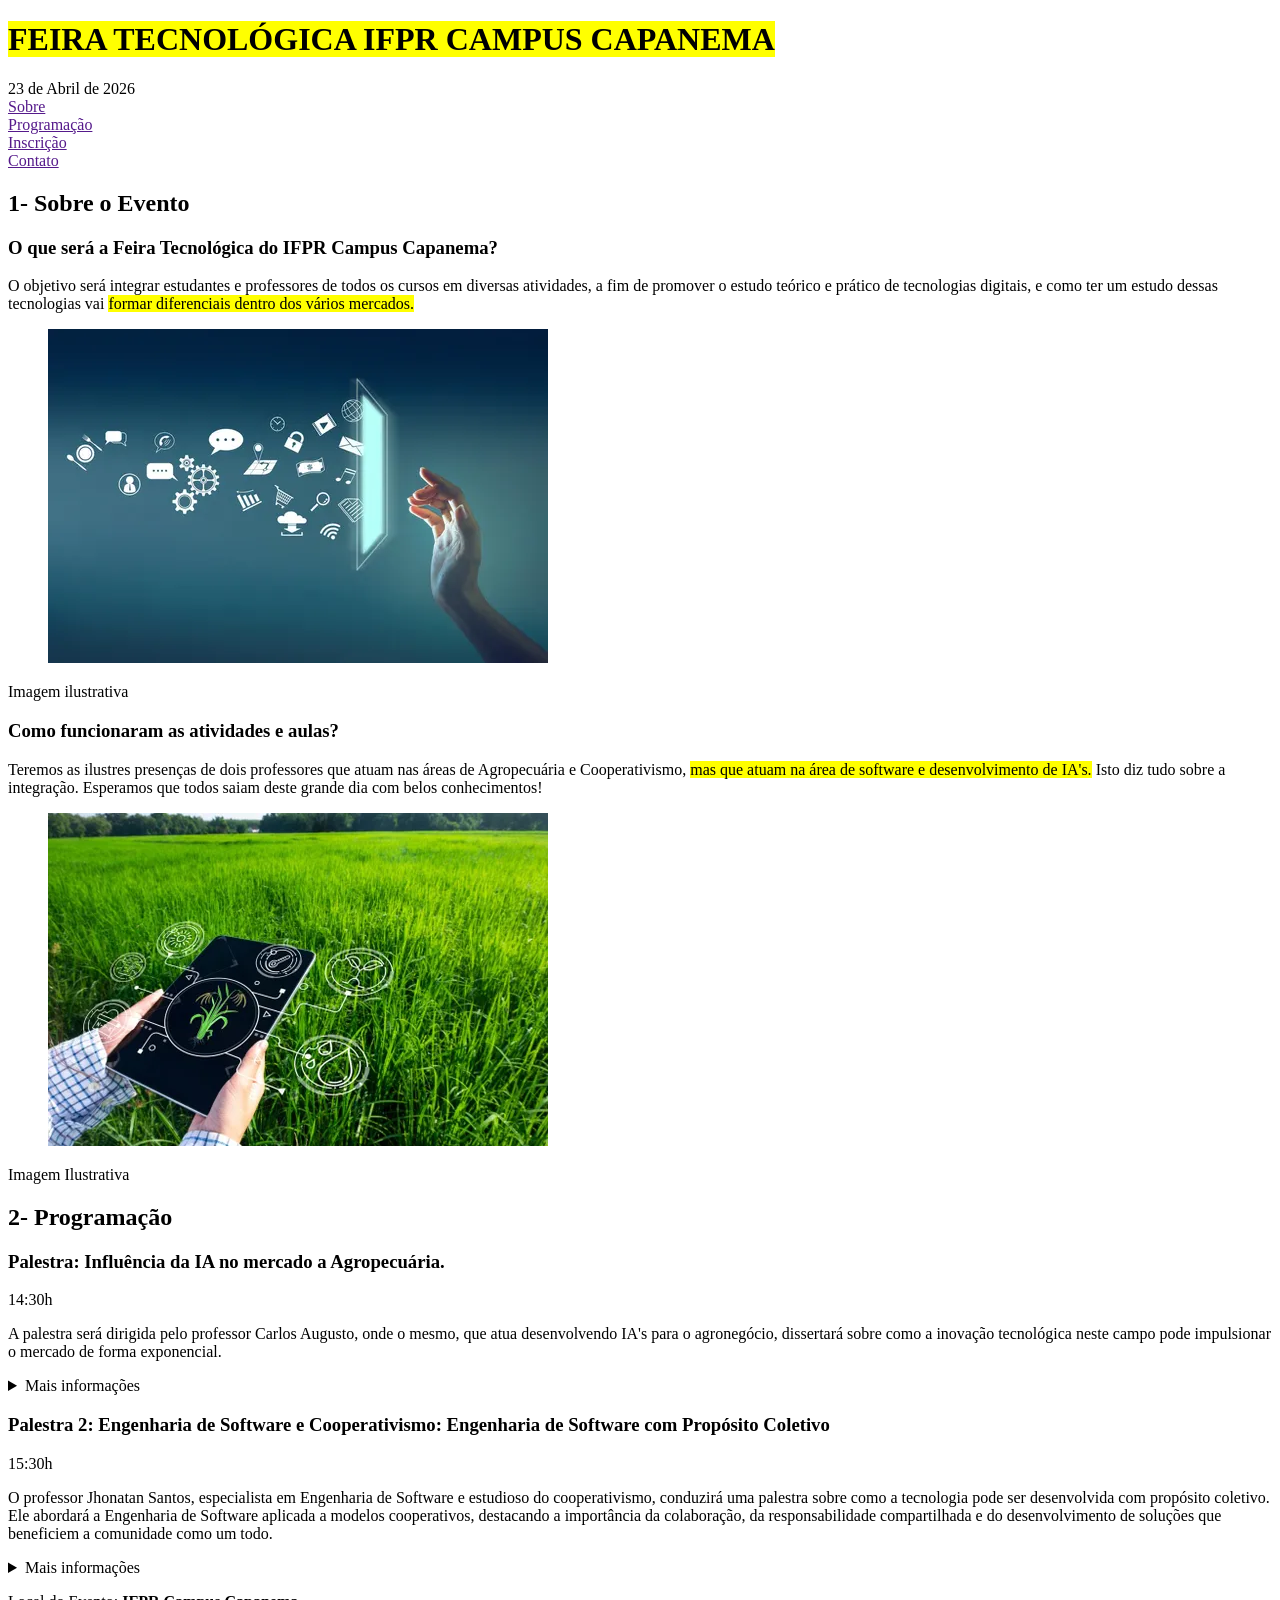
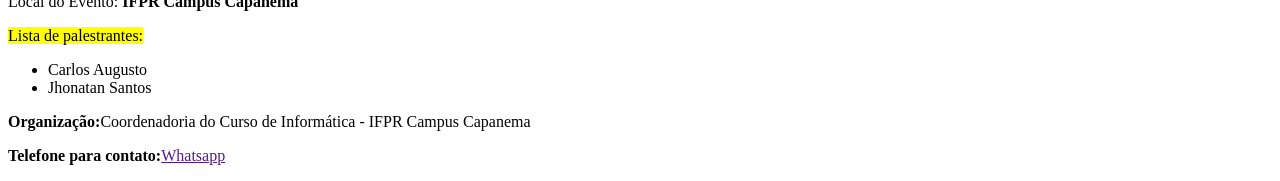
==== eventos.html @ 6d161259 "quarta_pagina" ====
<!DOCTYPE html>
<html lang="en">
<head>
    <meta charset="UTF-8">
    <meta name="viewport" content="width=device-width, initial-scale=1.0">
    <title>Document</title>
</head>
<body>

    <header>
        <h1><strong><mark>FEIRA TECNOLÓGICA IFPR CAMPUS CAPANEMA</mark></strong></h1>
        <time datetime="2026-04-23">23 de Abril de 2026</time>
    </header>

    <nav>
        <a href="">Sobre</a> <br>
        <a href="">Programação</a> <br>
        <a href="">Inscrição</a> <br>
        <a href="">Contato</a> <br>
    </nav>

    <main>
        <section>
            <h2><strong>1- Sobre o Evento</strong></h2>

            <article>
                <h3>O que será a Feira Tecnológica do IFPR Campus Capanema?</h3>
                <p>O objetivo será integrar estudantes e professores de todos os cursos em diversas atividades, a fim de promover o estudo teórico e prático de tecnologias digitais, e como ter um estudo dessas tecnologias vai <mark>formar diferenciais dentro dos vários mercados.</mark></p>
                <figure><img src="imagens_projeto/tech.webp" alt="imagem_tech"></figure>  
                <figcaption>Imagem ilustrativa</figcaption>
            </article>

            <article>
                <h3>Como funcionaram as atividades e aulas?</h3>
                <p>Teremos as ilustres presenças de dois  professores que atuam nas áreas de Agropecuária e Cooperativismo, <mark>mas que atuam na área de software e desenvolvimento de IA's.</mark> Isto diz tudo sobre a integração. Esperamos que todos saiam deste grande dia com belos conhecimentos!</p>
                <figure><img src="imagens_projeto/techagro.webp" alt="techagroimg"></figure>
                <figcaption>Imagem Ilustrativa</figcaption>
            </article>
        </section>

        <section>
            <h2><strong>2- Programação</strong></h2>
            <article>
                <h3><strong>Palestra: Influência da IA no mercado a Agropecuária.</strong></h3>
                <time datetime="2026-04-23">14:30h</time>
                <p>A palestra será dirigida pelo professor Carlos Augusto, onde o mesmo, que atua desenvolvendo IA's para o agronegócio, dissertará sobre como a inovação tecnológica neste campo pode impulsionar o mercado de forma exponencial.</p>
                <details><summary>Mais informações</summary>Carlos Augusto é doutor em desenvolvimento de IA's</details>
            </article>

            <article>
                <h3><strong>Palestra 2: Engenharia de Software e Cooperativismo: Engenharia de Software com Propósito Coletivo</strong></h3>
                <time datetime="2026-04-23">15:30h</time>
                <p>O professor Jhonatan Santos, especialista em Engenharia de Software e estudioso do cooperativismo, conduzirá uma palestra sobre como a tecnologia pode ser desenvolvida com propósito coletivo. Ele abordará a Engenharia de Software aplicada a modelos cooperativos, destacando a importância da colaboração, da responsabilidade compartilhada e do desenvolvimento de soluções que beneficiem a comunidade como um todo.</p>
                <details><summary>Mais informações</summary>O professor Jhonatan é doutor em Engenharia de Software.</details>
            </article>

            <aside>
                <p>Local do Evento: <strong>IFPR Campus Capanema</strong></p>
                <p><mark>Lista de palestrantes:</mark></p>
                <ul><li>Carlos Augusto</li>
                <li>Jhonatan Santos</li></ul>
            </aside>

            <footer>
                <p><strong>Organização:</strong>Coordenadoria do Curso de Informática - IFPR Campus Capanema</p>
                <p><strong>Telefone para contato:</strong><a href="">Whatsapp</a></p>
            </footer>
        </section>
    </main>

</body>
</html>
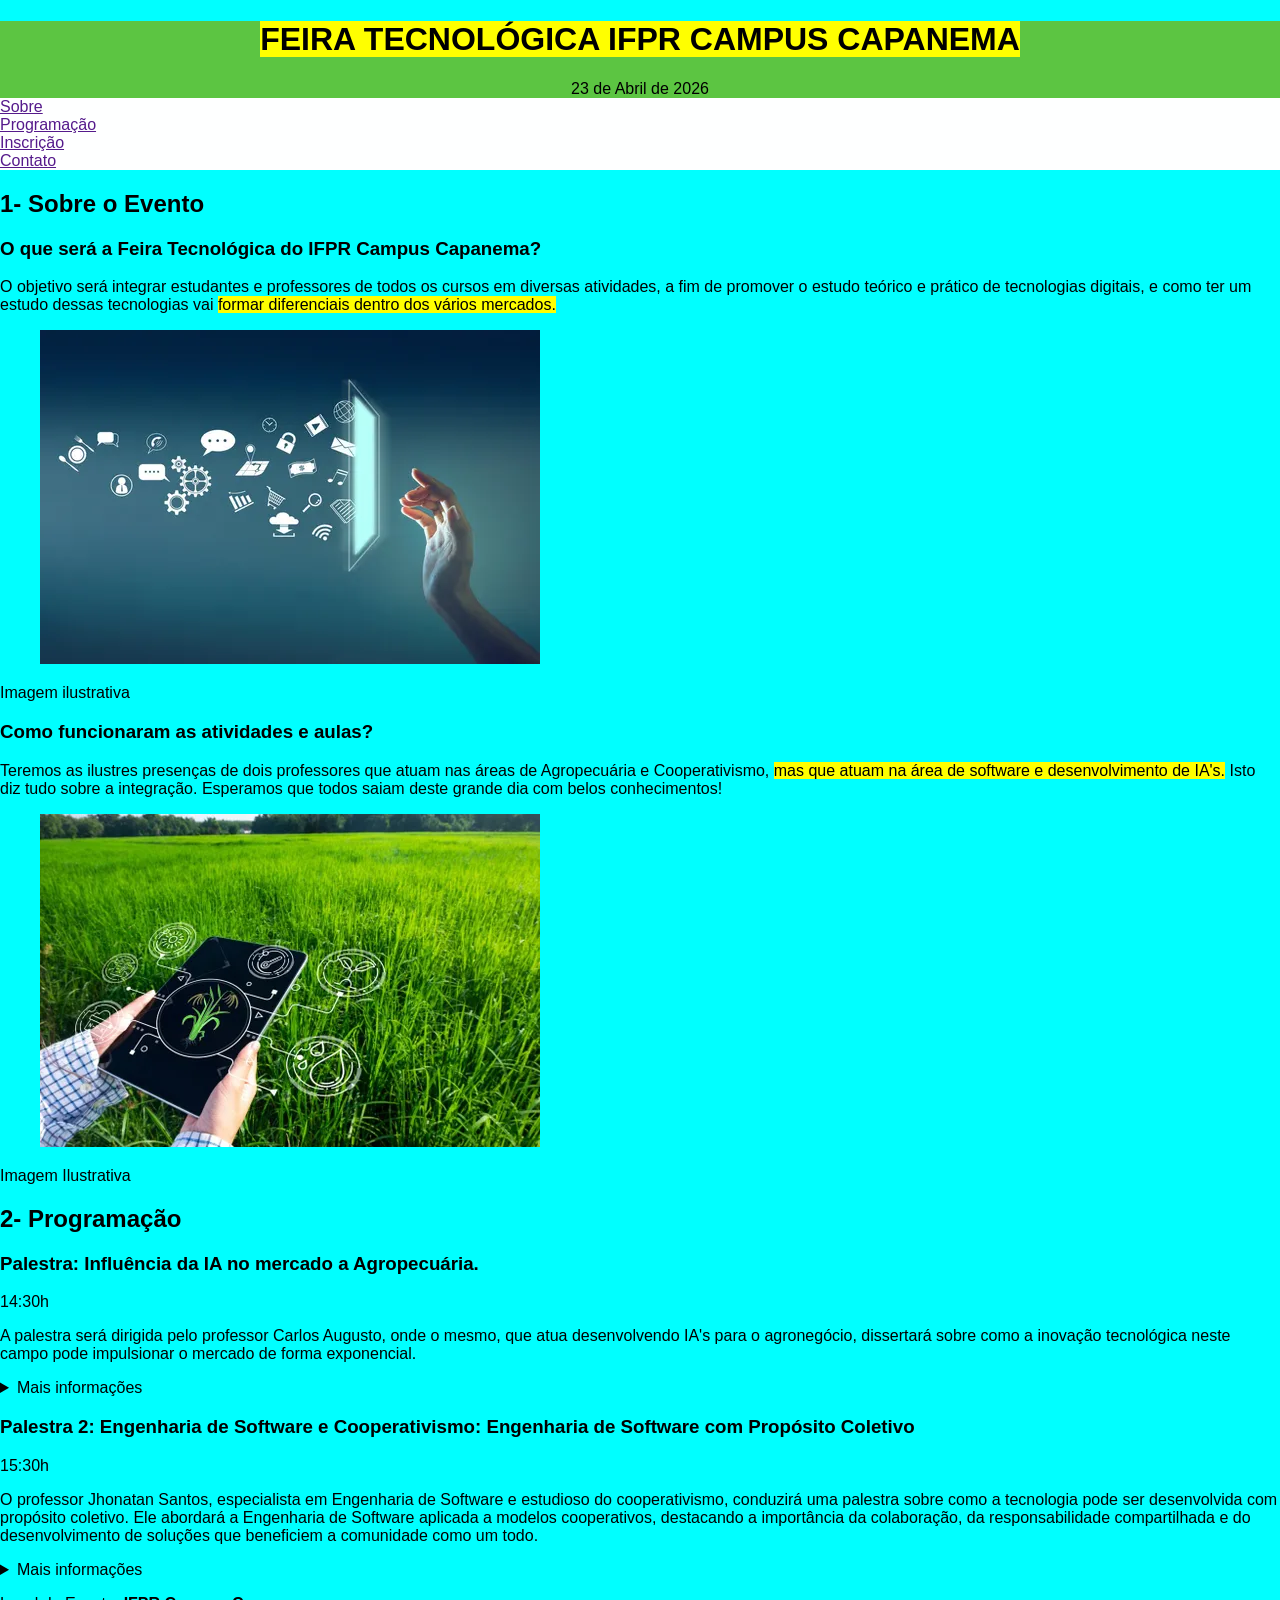
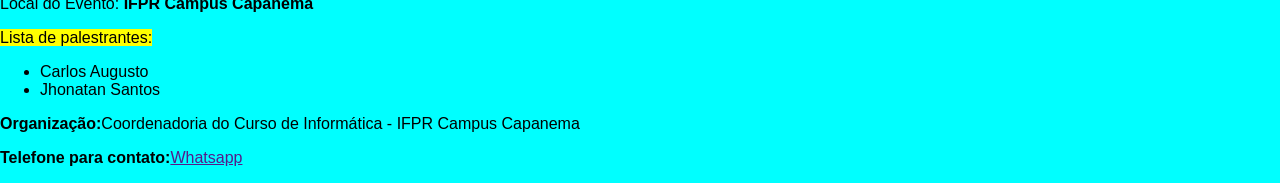
==== commit 3595ed11: "incrementando_css" ====
--- a/eventos.html
+++ b/eventos.html
@@ -4,12 +4,16 @@
     <meta charset="UTF-8">
     <meta name="viewport" content="width=device-width, initial-scale=1.0">
     <title>Document</title>
+    <link rel="stylesheet" href="css/style.css">  
+    <link rel="stylesheet" href="css/eventos.css">
 </head>
 <body>
 
     <header>
-        <h1><strong><mark>FEIRA TECNOLÓGICA IFPR CAMPUS CAPANEMA</mark></strong></h1>
-        <time datetime="2026-04-23">23 de Abril de 2026</time>
+        <div class="titulo-inicio">
+            <h1><strong><mark>FEIRA TECNOLÓGICA IFPR CAMPUS CAPANEMA</mark></strong></h1>
+            <time datetime="2026-04-23">23 de Abril de 2026</time>
+        </div>
     </header>
 
     <nav>
--- a/css/style.css
+++ b/css/style.css
@@ -0,0 +1,4 @@
+body {
+  font-family: sans-serif;
+  margin: 0;
+}
--- a/css/eventos.css
+++ b/css/eventos.css
@@ -0,0 +1,15 @@
+.titulo-inicio {
+  text-align: center;
+}
+
+header {
+    background: #5cc542;
+}
+
+nav {
+  background: #feffff;
+}
+
+body {
+    background-color: aqua;
+}
